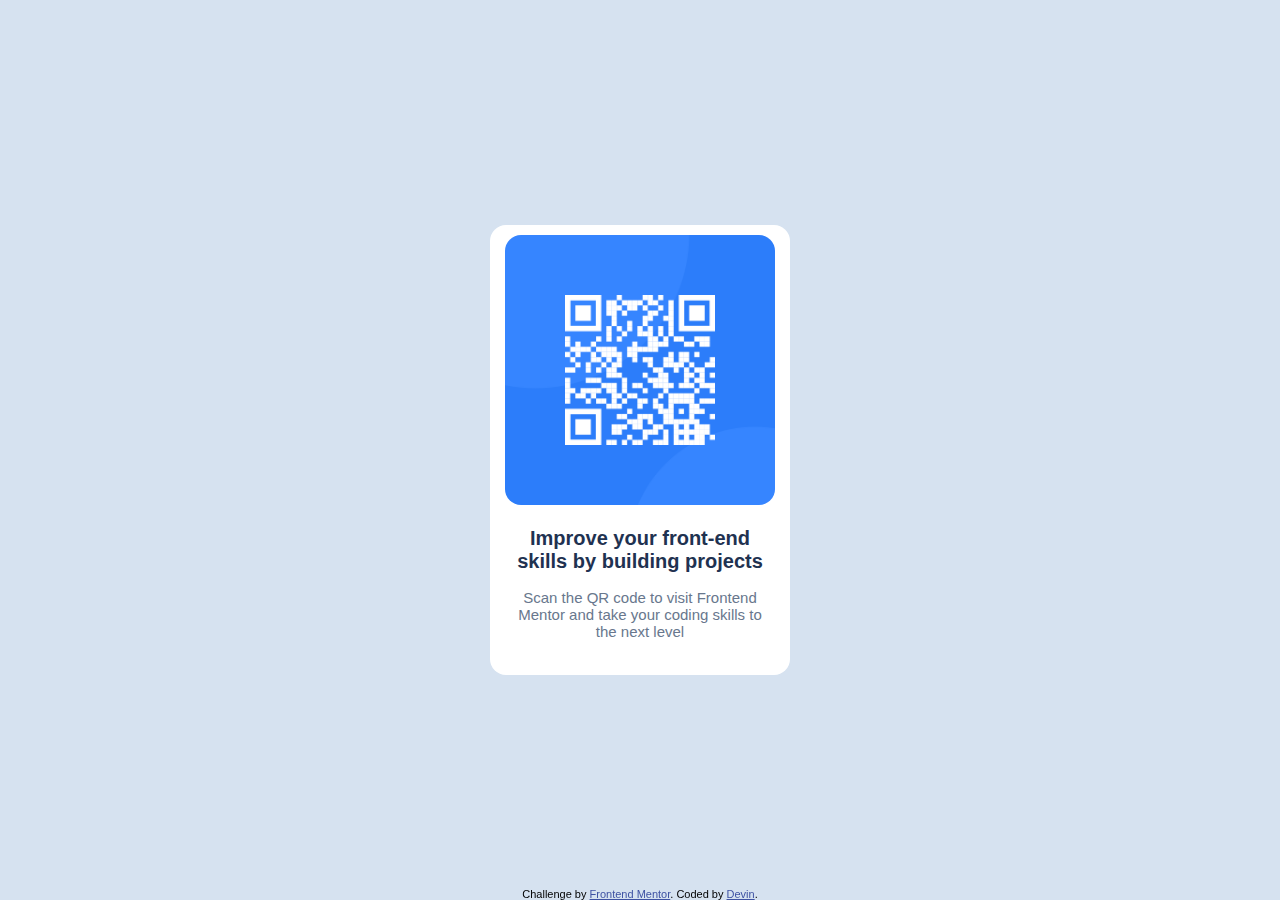
==== index.html @ 762747a8 "cleaned up for submission" ====
<!DOCTYPE html>
<html lang="en">
  <head>
    <meta charset="UTF-8" />
    <meta name="viewport" content="width=device-width, initial-scale=1.0" />
    <!-- displays site properly based on user's device -->

    <link
      rel="icon"
      type="image/png"
      sizes="32x32"
      href="./images/favicon-32x32.png"
    />
    <link rel="stylesheet" href="css/styles.css" />
    <title>Frontend Mentor | QR code component</title>

    <!-- Feel free to remove these styles or customise in your own stylesheet 👍 -->
    <style></style>
  </head>
  <body>
    <div class="card">
      <img src="images/image-qr-code.png" alt="QR Code" />

      <p class="hook">Improve your front-end skills by building projects</p>

      <p>
        Scan the QR code to visit Frontend Mentor and take your coding skills to
        the next level
      </p>
    </div>
    <div class="attribution">
      Challenge by
      <a href="https://www.frontendmentor.io?ref=challenge" target="_blank"
        >Frontend Mentor</a
      >. Coded by <a href="#">Devin</a>.
    </div>
  </body>
</html>
---- css/styles.css ----
@import url("https://fonts.google.com/specimen/Outfit");

* {
  margin: 0;
  padding: 0;
  border: 0;
  box-sizing: border-box;
}

html {
  /* position: absolute; */
}

body {
  font-family: "Outfit", sans-serif;
  background-color: hsl(212, 45%, 89%);
  position: relative;
}

.card {
  background-color: white;
  width: 300px;
  height: 450px;
  margin: auto;
  border-radius: 1rem;
  text-align: center;
  top: calc(50% - 225px);
  left: calc(50% - 150px);
  position: fixed;
}

.card img {
  width: 90%;
  margin: 10px auto;
  border-radius: inherit;
}

p {
  display: block;
  margin: 1rem;
  font-weight: 400;
  color: hsl(216, 15%, 48%);
  font-size: 15px;
}

p.hook {
  margin: 0.5rem 1rem;
  color: hsl(218, 44%, 22%);
  font-weight: 700;
  font-size: 20px;
}

.attribution {
  font-size: 11px;
  text-align: center;
  position: fixed;
  bottom: 0;
  left: 50%;
  transform: translateX(-50%);
}
.attribution a {
  color: hsl(228, 45%, 44%);
}
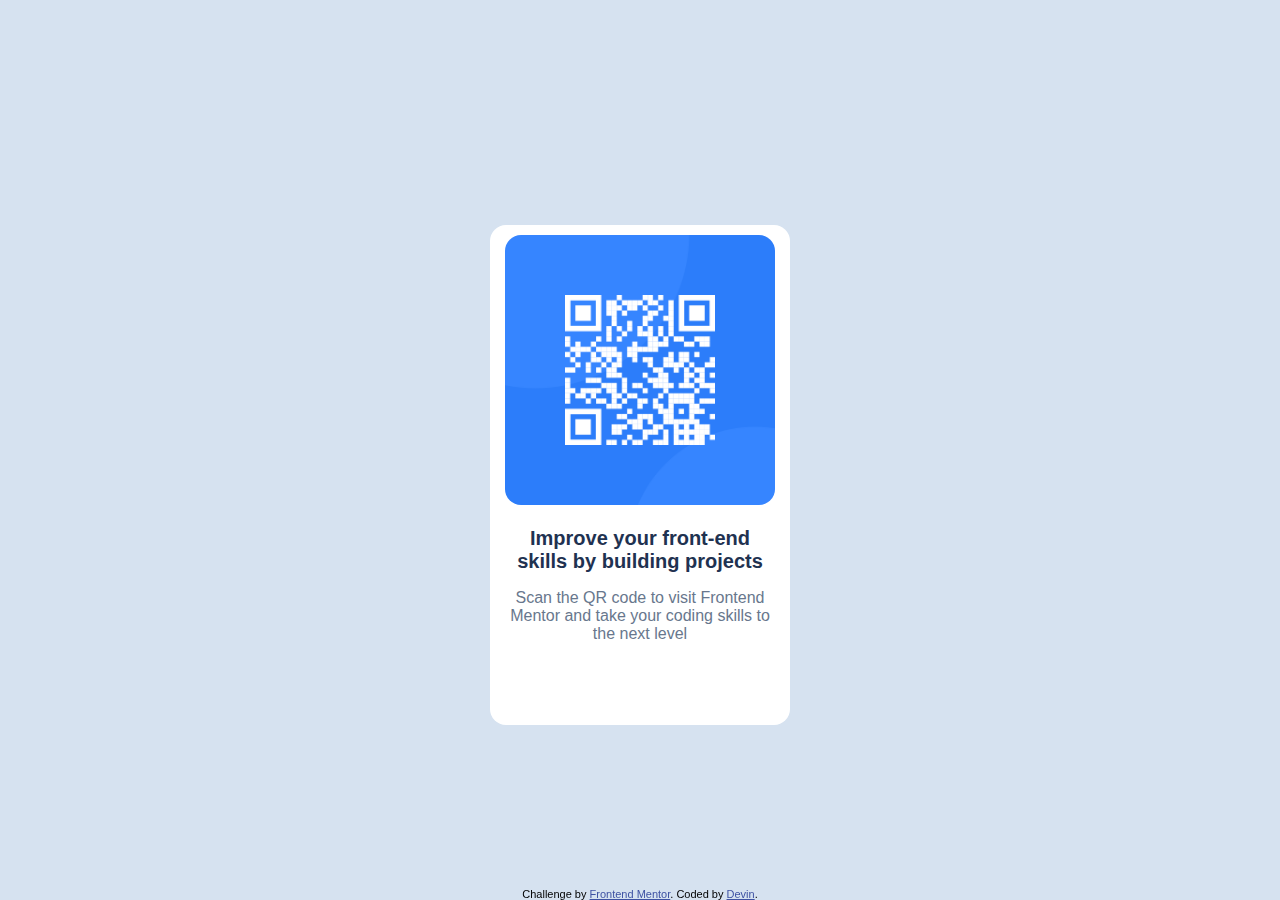
==== commit 0d562539: "improvement 1" ====
--- a/index.html
+++ b/index.html
@@ -18,17 +18,17 @@
     <style></style>
   </head>
   <body>
-    <div class="card">
+    <div class="card" role="main">
       <img src="images/image-qr-code.png" alt="QR Code" />
 
-      <p class="hook">Improve your front-end skills by building projects</p>
+      <h1 class="hook">Improve your front-end skills by building projects</h1>
 
       <p>
         Scan the QR code to visit Frontend Mentor and take your coding skills to
         the next level
       </p>
     </div>
-    <div class="attribution">
+    <div class="attribution" role="doc-footnote">
       Challenge by
       <a href="https://www.frontendmentor.io?ref=challenge" target="_blank"
         >Frontend Mentor</a
--- a/css/styles.css
+++ b/css/styles.css
@@ -5,10 +5,6 @@
   padding: 0;
   border: 0;
   box-sizing: border-box;
-}
-
-html {
-  /* position: absolute; */
 }
 
 body {
@@ -20,7 +16,7 @@
 .card {
   background-color: white;
   width: 300px;
-  height: 450px;
+  height: 500px;
   margin: auto;
   border-radius: 1rem;
   text-align: center;
@@ -40,10 +36,10 @@
   margin: 1rem;
   font-weight: 400;
   color: hsl(216, 15%, 48%);
-  font-size: 15px;
+  font-size: 1p6x;
 }
 
-p.hook {
+h1.hook {
   margin: 0.5rem 1rem;
   color: hsl(218, 44%, 22%);
   font-weight: 700;
